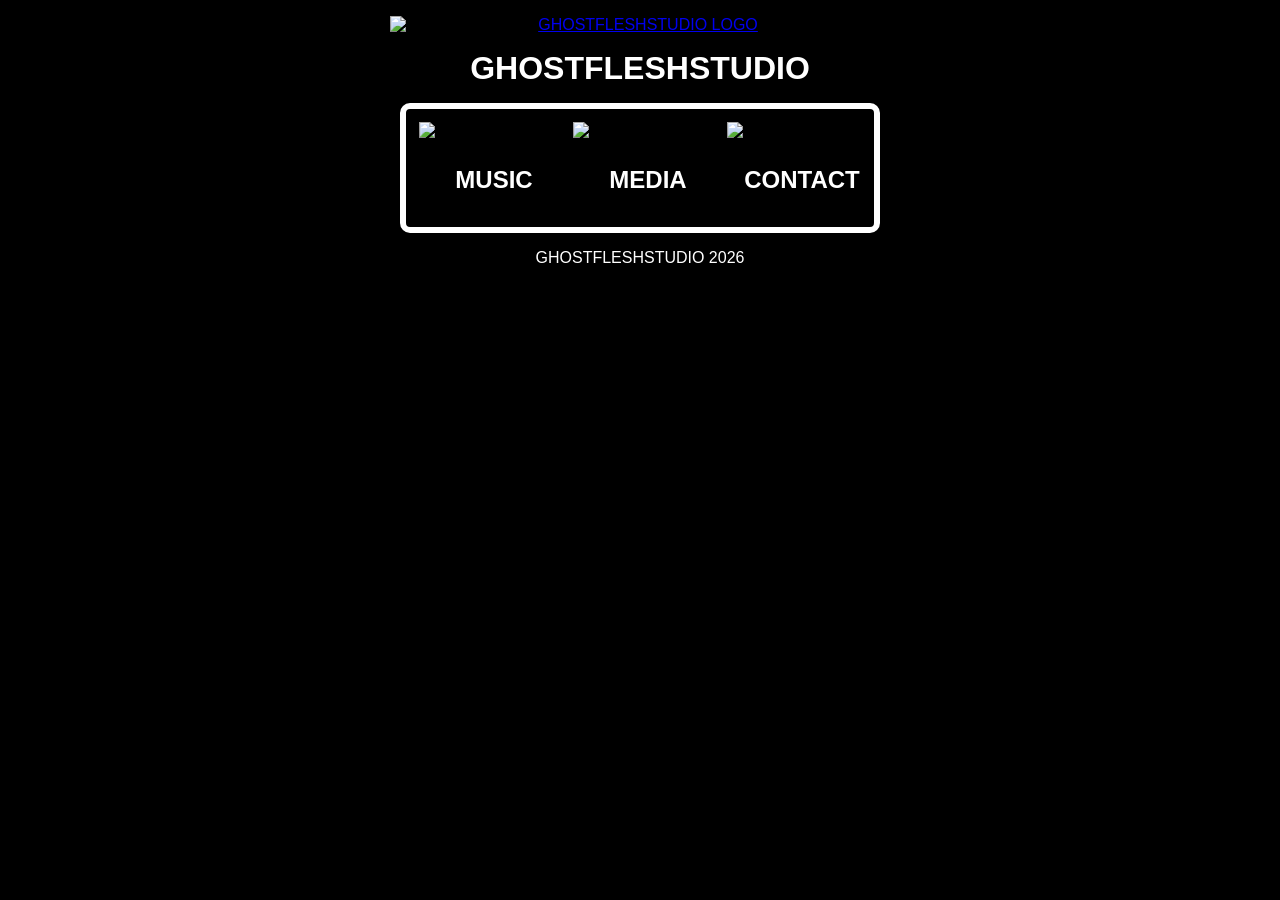
==== index.html @ db5dee9c "Add files via upload" ====
<!DOCTYPE html>
<html lang="en">
  <head>
    <meta charset="UTF-8">
    <meta name="viewport" content="width=device-width, initial-scale=1.0, maximum-scale=5.0, user-scalable=yes">
    <meta name="format-detection" content="telephone=no">
    <meta name="apple-mobile-web-app-status-bar-style" content="black-translucent">
    <meta name="theme-color" content="#6d4aff">

    <title>GHOSTFLESHSTUDIO</title>

    <link rel="icon" type="image/x-icon" href="./assets/ghostfleshstudio_logo.svg">    
    <link rel="stylesheet" href="styles.css">
  </head>
  <body>

    <p>
      <a href="index.html"><img class="main_logo" src="./assets/ghostfleshstudio_logo.svg" alt="GHOSTFLESHSTUDIO LOGO"></a>
    </p>
    
    <h1>GHOSTFLESHSTUDIO</h1>
        
    <p>
 	<table class="content_box">
	  <tr>
	    <th>
	      <a href="https://www.youtube.com/@GHOSTFLESHSTUDIO"><img class="banner_images" src="./assets/music_category_logo.svg"></a>
	    </th>
	    <th>
	      <a href="media.html"><img class="banner_images" src="./assets/media_category_logo.svg"></a>
	    </th>
	    <th>
	      <a href="contact.html"><img class="banner_images" src="./assets/contact_category_logo.svg"></a>
	    </th>
	  </tr>
	  <tr>
	    <th>
	      <h2>MUSIC</h2>
	    </th>
	    <th>
	      <h2>MEDIA</h2>
	    </th>
	    <th>
	      <h2>CONTACT</h2>
	    </th>
	  </tr>
	</table>
    </p>

    <footer>
	GHOSTFLESHSTUDIO 2026
    </footer>
    
  </body>
</html>
---- styles.css ----
@font-face {
    font-family: 'RuneScape Bold 12';
    src: url('./assets/font/RuneScape-Bold-12.ttf');
    font-weight: normal;
    font-style: normal;
    font-display: swap;
}

body {
    font-family: 'RuneScape Bold 12', -apple-system, BlinkMacSystemFont, sans-serif;
    background-image: url('./assets/background.png');
    background-color: #000000;
    background-repeat: repeat;
    background-position: center;
    color: #FFFFFF;
    text-align: center; 
}

h1 {
    width: 400px;
    margin: 0 auto;
}

td {
    text-align: center;
}

.content_box {
    width: 480px;
    max-width: 80%;
    display: block;
    margin: 0 auto;
    padding: 10px;
    gap: 10px;
    border: solid;
    border-radius: 10px;
    border-color: #FFFFFF;
    border-width: 6px;
    background-color: #000000;
}

.banner_images {
    min-width: 150px;
    max-width: 100%;
    max-height: 200px;
}
    
.main_logo {
    width: 500px;
    max-width: 80%;
    height: auto;
    display: block;
    margin: 0 auto;
}

.media_images {
    display: block;
    max-width: 450px;
    wdith: 100%;
    height: auto;
    margin: 10px auto;
}
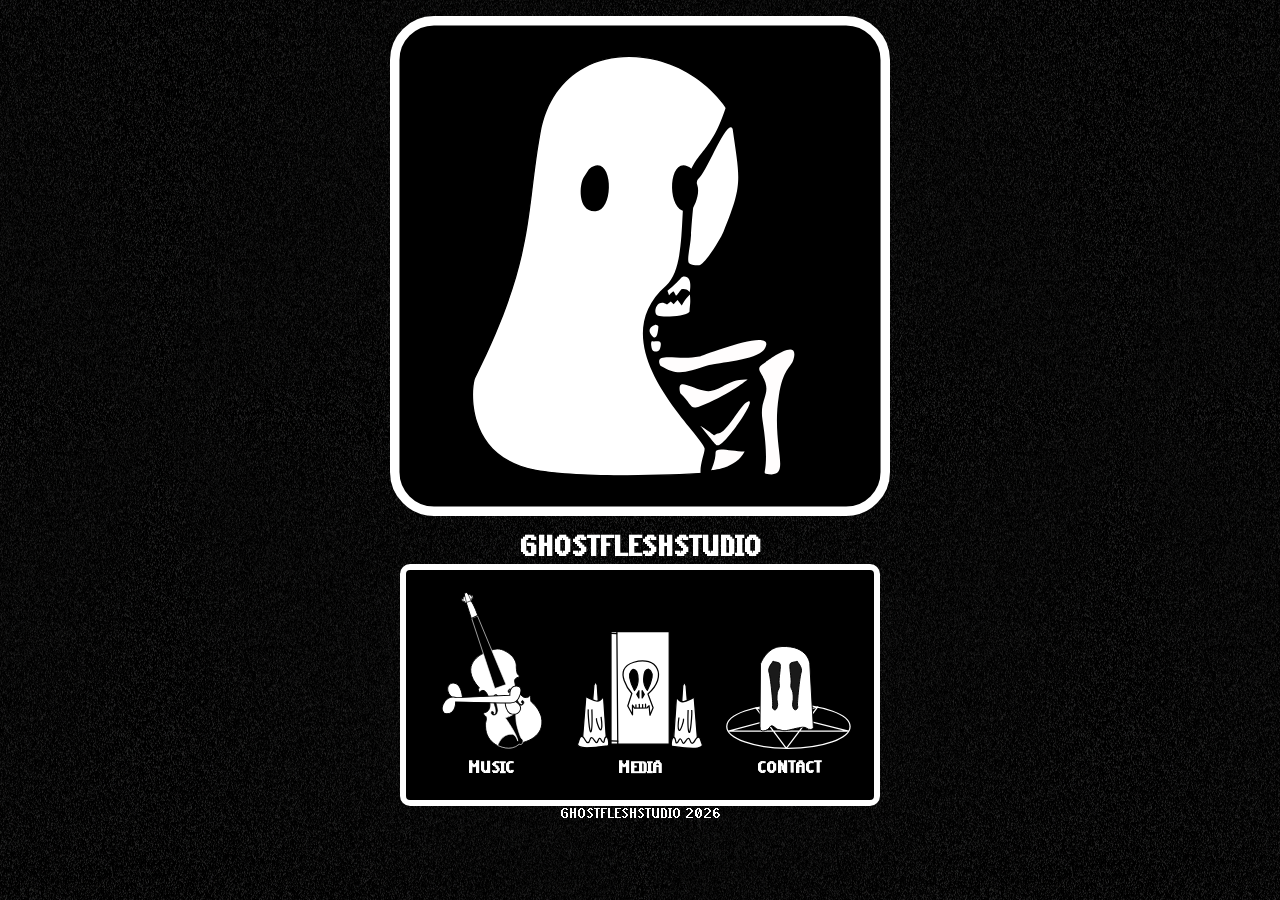
==== commit d12f4bdd: "Add files via upload" ====
--- a/index.html
+++ b/index.html
@@ -19,36 +19,26 @@
     </p>
     
     <h1>GHOSTFLESHSTUDIO</h1>
-        
-    <p>
- 	<table class="content_box">
-	  <tr>
-	    <th>
-	      <a href="https://www.youtube.com/@GHOSTFLESHSTUDIO"><img class="banner_images" src="./assets/music_category_logo.svg"></a>
-	    </th>
-	    <th>
-	      <a href="media.html"><img class="banner_images" src="./assets/media_category_logo.svg"></a>
-	    </th>
-	    <th>
-	      <a href="contact.html"><img class="banner_images" src="./assets/contact_category_logo.svg"></a>
-	    </th>
-	  </tr>
-	  <tr>
-	    <th>
-	      <h2>MUSIC</h2>
-	    </th>
-	    <th>
-	      <h2>MEDIA</h2>
-	    </th>
-	    <th>
-	      <h2>CONTACT</h2>
-	    </th>
-	  </tr>
-	</table>
-    </p>
+    
+    <table class="content_box">
+      <tr>
+	<th>
+	  <a href="https://www.youtube.com/@GHOSTFLESHSTUDIO"><img class="banner_images" src="./assets/music_category_logo.svg"></a>
+	  <h2>MUSIC</h2>
+	</th>
+	<th>
+	  <a href="media.html"><img class="banner_images" src="./assets/media_category_logo.svg"></a>
+	  <h2>MEDIA</h2>
+	</th>
+	<th>
+	  <a href="contact.html"><img class="banner_images" src="./assets/contact_category_logo.svg"></a>
+	  <h2>CONTACT</h2>
+	</th>
+    </table>
+
 
     <footer>
-	GHOSTFLESHSTUDIO 2026
+      GHOSTFLESHSTUDIO 2026
     </footer>
     
   </body>
--- a/styles.css
+++ b/styles.css
@@ -21,6 +21,12 @@
     margin: 0 auto;
 }
 
+table {
+    display: flex;
+    justify-content: center;
+    flex-wrap: wrap;
+}
+
 td {
     text-align: center;
 }
@@ -28,8 +34,6 @@
 .content_box {
     width: 480px;
     max-width: 80%;
-    display: block;
-    margin: 0 auto;
     padding: 10px;
     gap: 10px;
     border: solid;
@@ -37,10 +41,31 @@
     border-color: #FFFFFF;
     border-width: 6px;
     background-color: #000000;
+    margin: 0 auto;
+}
+
+.content_box th {
+    text-align: center;
+    vertical-align: bottom;
+    padding: 10px;
+    width: 33.33%;
 }
 
 .banner_images {
-    min-width: 150px;
+    display: block;
+    margin: 0 auto 10px auto;
+    max-width: 140px;
+    width: 100%;
+    height: auto;
+}
+
+.content_box h2 {
+    margin: 0;
+    font-size: 1.2rem;
+}
+
+.banner_images {
+    min-width: 100px;
     max-width: 100%;
     max-height: 200px;
 }
@@ -56,7 +81,7 @@
 .media_images {
     display: block;
     max-width: 450px;
-    wdith: 100%;
+    width: 100%;
     height: auto;
     margin: 10px auto;
 }
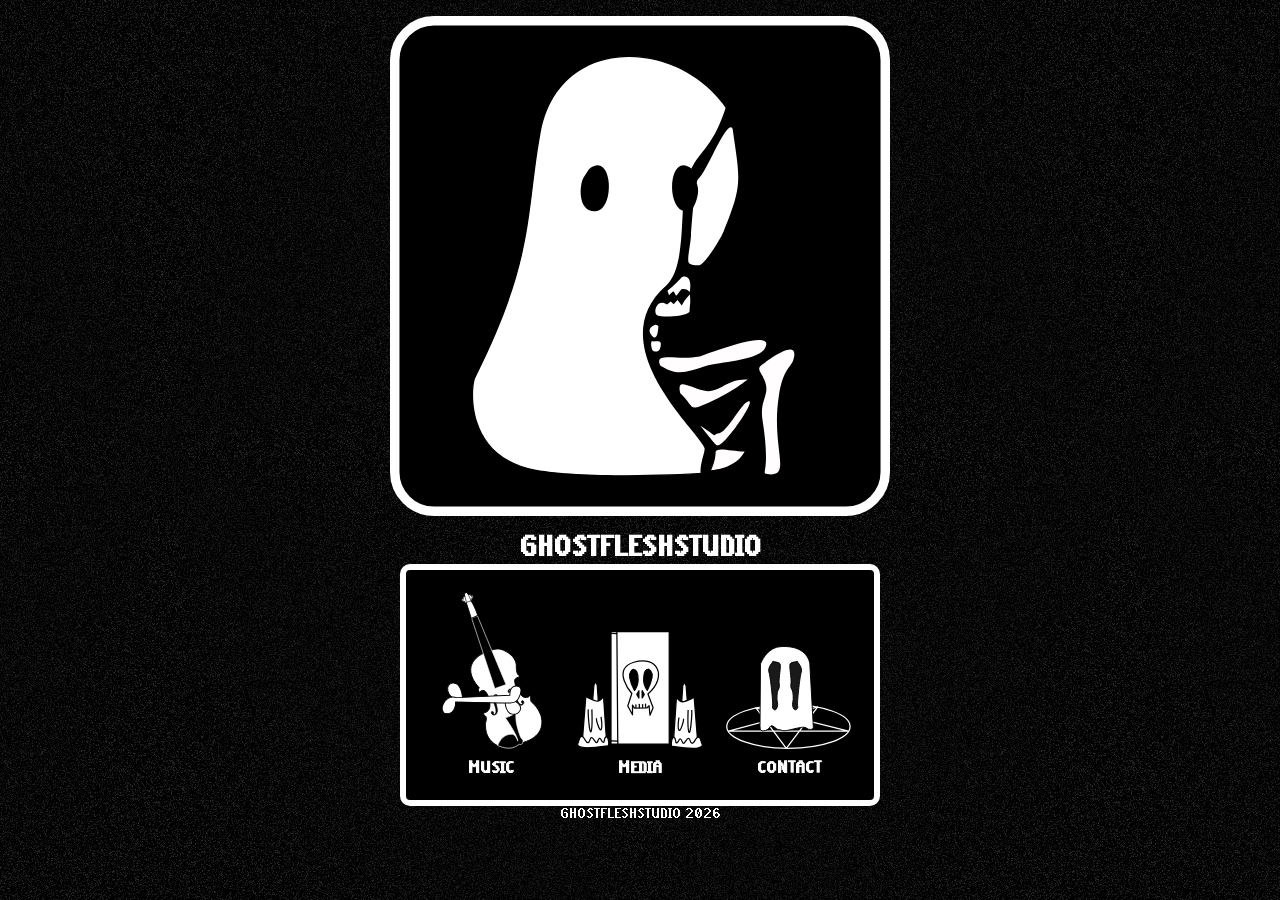
==== commit 6a0e7efa: "Add files via upload" ====
--- a/index.html
+++ b/index.html
@@ -23,7 +23,7 @@
     <table class="content_box">
       <tr>
 	<th>
-	  <a href="https://www.youtube.com/@GHOSTFLESHSTUDIO"><img class="banner_images" src="./assets/music_category_logo.svg"></a>
+	  <a href="music.html"><img class="banner_images" src="./assets/music_category_logo.svg"></a>
 	  <h2>MUSIC</h2>
 	</th>
 	<th>
--- a/styles.css
+++ b/styles.css
@@ -12,13 +12,18 @@
     background-color: #000000;
     background-repeat: repeat;
     background-position: center;
+    background-attachment: fixed;
     color: #FFFFFF;
     text-align: center; 
 }
 
 h1 {
-    width: 400px;
-    margin: 0 auto;
+width: 400px;
+max-width: 100%;
+margin: 0 auto;
+padding: 0;
+text-align: center;
+box-sizing: border-box;
 }
 
 table {
@@ -29,6 +34,7 @@
 
 td {
     text-align: center;
+    vertical-align: bottom;
 }
 
 .content_box {
@@ -54,20 +60,16 @@
 .banner_images {
     display: block;
     margin: 0 auto 10px auto;
-    max-width: 140px;
+    min-width: 80px;
+    max-width: 180;
     width: 100%;
     height: auto;
+    max-height: 200px;
 }
 
 .content_box h2 {
     margin: 0;
     font-size: 1.2rem;
-}
-
-.banner_images {
-    min-width: 100px;
-    max-width: 100%;
-    max-height: 200px;
 }
     
 .main_logo {
@@ -86,3 +88,10 @@
     margin: 10px auto;
 }
 
+body > h1 {
+    display: block;
+    width: 100%;
+    margin-left: 0;
+    margin-right: 0;
+    text-align: center;
+}
